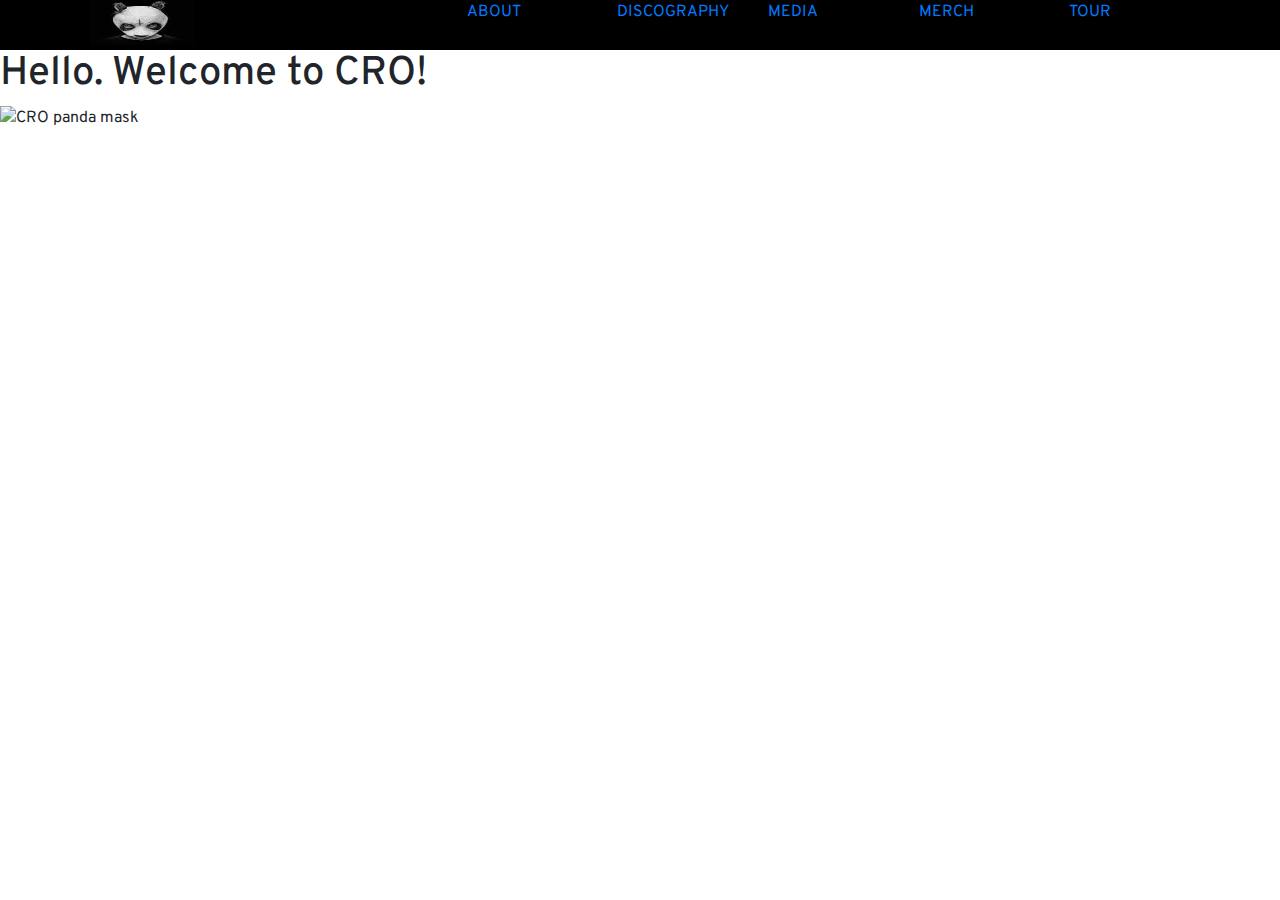
==== index.html @ 2d997f6d "change to about page" ====
<!doctype html>
<html lang="en">
<head>
  <meta charset="utf-8" />
  <title>CRO Official</title>
  <link href="https://fonts.googleapis.com/css?family=Overpass" rel="stylesheet">
  <link rel="stylesheet" href="https://maxcdn.bootstrapcdn.com/bootstrap/4.0.0/css/bootstrap.min.css" integrity="sha384-Gn5384xqQ1aoWXA+058RXPxPg6fy4IWvTNh0E263XmFcJlSAwiGgFAW/dAiS6JXm" crossorigin="anonymous">
  <!-- <link rel="stylesheet" type="text/css" href="./assets/stylesheets/flexboxgrid.min.css" /> -->
  <link rel="stylesheet" type="text/css" href="./assets/stylesheets/styles.css" />
</head>
<body>

  <!-- this is the HEADER -->
    <!-- this might be responsive design here-->
    <!-- <div id="MenuIcon" class="mobile-menu-icon">
      </div> -->
    <div class="header">
      <div class="container">
       <div class="row">
        <div class="col-4">
          <a href="index.html"><img id="logo" src="./assets/images/CROnavbutton.jpg" alt="CRO mask logo" /></a>
        </div>
          <div class="col">
            <div class="row">
              <div class="col"><a href="about.html">ABOUT</a></div>
              <div class="col"><a href="discography.html">DISCOGRAPHY</a></div>
              <div class="col"><a href="media.html">MEDIA</a></div>
              <div class="col"><a href="merch.html">MERCH</a></div>
              <div class="col"><a href="tour.html">TOUR</a></div>
            </div>
          </div>
        </div>
      </div>
    </div>




    <h1>Hello. Welcome to CRO! </h1>
    <img src="https://i.ytimg.com/vi/RGMjkdt4bNU/maxresdefault.jpg" alt="CRO panda mask" />
</body>
</html>

<!--... href=".assets/stylesheets/styles.css" type="text/">
---- assets/stylesheets/flexboxgrid.min.css ----
.container-fluid{margin-right:auto;margin-left:auto;padding-right:2rem;padding-left:2rem}.row{box-sizing:border-box;display:-ms-flexbox;display:-webkit-box;display:flex;-ms-flex:0 1 auto;-webkit-box-flex:0;flex:0 1 auto;-ms-flex-direction:row;-webkit-box-orient:horizontal;-webkit-box-direction:normal;flex-direction:row;-ms-flex-wrap:wrap;flex-wrap:wrap;margin-right:-1rem;margin-left:-1rem}.row.reverse{-ms-flex-direction:row-reverse;-webkit-box-orient:horizontal;-webkit-box-direction:reverse;flex-direction:row-reverse}.col.reverse{-ms-flex-direction:column-reverse;-webkit-box-orient:vertical;-webkit-box-direction:reverse;flex-direction:column-reverse}.col-xs,.col-xs-1,.col-xs-10,.col-xs-11,.col-xs-12,.col-xs-2,.col-xs-3,.col-xs-4,.col-xs-5,.col-xs-6,.col-xs-7,.col-xs-8,.col-xs-9{box-sizing:border-box;-ms-flex:0 0 auto;-webkit-box-flex:0;flex:0 0 auto;padding-right:1rem;padding-left:1rem}.col-xs{-webkit-flex-grow:1;-ms-flex-positive:1;-webkit-box-flex:1;flex-grow:1;-ms-flex-preferred-size:0;flex-basis:0;max-width:100%}.col-xs-1{-ms-flex-preferred-size:8.333%;flex-basis:8.333%;max-width:8.333%}.col-xs-2{-ms-flex-preferred-size:16.667%;flex-basis:16.667%;max-width:16.667%}.col-xs-3{-ms-flex-preferred-size:25%;flex-basis:25%;max-width:25%}.col-xs-4{-ms-flex-preferred-size:33.333%;flex-basis:33.333%;max-width:33.333%}.col-xs-5{-ms-flex-preferred-size:41.667%;flex-basis:41.667%;max-width:41.667%}.col-xs-6{-ms-flex-preferred-size:50%;flex-basis:50%;max-width:50%}.col-xs-7{-ms-flex-preferred-size:58.333%;flex-basis:58.333%;max-width:58.333%}.col-xs-8{-ms-flex-preferred-size:66.667%;flex-basis:66.667%;max-width:66.667%}.col-xs-9{-ms-flex-preferred-size:75%;flex-basis:75%;max-width:75%}.col-xs-10{-ms-flex-preferred-size:83.333%;flex-basis:83.333%;max-width:83.333%}.col-xs-11{-ms-flex-preferred-size:91.667%;flex-basis:91.667%;max-width:91.667%}.col-xs-12{-ms-flex-preferred-size:100%;flex-basis:100%;max-width:100%}.col-xs-offset-1{margin-left:8.333%}.col-xs-offset-2{margin-left:16.667%}.col-xs-offset-3{margin-left:25%}.col-xs-offset-4{margin-left:33.333%}.col-xs-offset-5{margin-left:41.667%}.col-xs-offset-6{margin-left:50%}.col-xs-offset-7{margin-left:58.333%}.col-xs-offset-8{margin-left:66.667%}.col-xs-offset-9{margin-left:75%}.col-xs-offset-10{margin-left:83.333%}.col-xs-offset-11{margin-left:91.667%}.start-xs{-ms-flex-pack:start;-webkit-box-pack:start;justify-content:flex-start;text-align:start}.center-xs{-ms-flex-pack:center;-webkit-box-pack:center;justify-content:center;text-align:center}.end-xs{-ms-flex-pack:end;-webkit-box-pack:end;justify-content:flex-end;text-align:end}.top-xs{-ms-flex-align:start;-webkit-box-align:start;align-items:flex-start}.middle-xs{-ms-flex-align:center;-webkit-box-align:center;align-items:center}.bottom-xs{-ms-flex-align:end;-webkit-box-align:end;align-items:flex-end}.around-xs{-ms-flex-pack:distribute;justify-content:space-around}.between-xs{-ms-flex-pack:justify;-webkit-box-pack:justify;justify-content:space-between}.first-xs{-ms-flex-order:-1;-webkit-box-ordinal-group:0;order:-1}.last-xs{-ms-flex-order:1;-webkit-box-ordinal-group:2;order:1}@media only screen and (min-width:48em){.container{width:46rem}.col-sm,.col-sm-1,.col-sm-10,.col-sm-11,.col-sm-12,.col-sm-2,.col-sm-3,.col-sm-4,.col-sm-5,.col-sm-6,.col-sm-7,.col-sm-8,.col-sm-9{box-sizing:border-box;-ms-flex:0 0 auto;-webkit-box-flex:0;flex:0 0 auto;padding-right:1rem;padding-left:1rem}.col-sm{-webkit-flex-grow:1;-ms-flex-positive:1;-webkit-box-flex:1;flex-grow:1;-ms-flex-preferred-size:0;flex-basis:0;max-width:100%}.col-sm-1{-ms-flex-preferred-size:8.333%;flex-basis:8.333%;max-width:8.333%}.col-sm-2{-ms-flex-preferred-size:16.667%;flex-basis:16.667%;max-width:16.667%}.col-sm-3{-ms-flex-preferred-size:25%;flex-basis:25%;max-width:25%}.col-sm-4{-ms-flex-preferred-size:33.333%;flex-basis:33.333%;max-width:33.333%}.col-sm-5{-ms-flex-preferred-size:41.667%;flex-basis:41.667%;max-width:41.667%}.col-sm-6{-ms-flex-preferred-size:50%;flex-basis:50%;max-width:50%}.col-sm-7{-ms-flex-preferred-size:58.333%;flex-basis:58.333%;max-width:58.333%}.col-sm-8{-ms-flex-preferred-size:66.667%;flex-basis:66.667%;max-width:66.667%}.col-sm-9{-ms-flex-preferred-size:75%;flex-basis:75%;max-width:75%}.col-sm-10{-ms-flex-preferred-size:83.333%;flex-basis:83.333%;max-width:83.333%}.col-sm-11{-ms-flex-preferred-size:91.667%;flex-basis:91.667%;max-width:91.667%}.col-sm-12{-ms-flex-preferred-size:100%;flex-basis:100%;max-width:100%}.col-sm-offset-1{margin-left:8.333%}.col-sm-offset-2{margin-left:16.667%}.col-sm-offset-3{margin-left:25%}.col-sm-offset-4{margin-left:33.333%}.col-sm-offset-5{margin-left:41.667%}.col-sm-offset-6{margin-left:50%}.col-sm-offset-7{margin-left:58.333%}.col-sm-offset-8{margin-left:66.667%}.col-sm-offset-9{margin-left:75%}.col-sm-offset-10{margin-left:83.333%}.col-sm-offset-11{margin-left:91.667%}.start-sm{-ms-flex-pack:start;-webkit-box-pack:start;justify-content:flex-start;text-align:start}.center-sm{-ms-flex-pack:center;-webkit-box-pack:center;justify-content:center;text-align:center}.end-sm{-ms-flex-pack:end;-webkit-box-pack:end;justify-content:flex-end;text-align:end}.top-sm{-ms-flex-align:start;-webkit-box-align:start;align-items:flex-start}.middle-sm{-ms-flex-align:center;-webkit-box-align:center;align-items:center}.bottom-sm{-ms-flex-align:end;-webkit-box-align:end;align-items:flex-end}.around-sm{-ms-flex-pack:distribute;justify-content:space-around}.between-sm{-ms-flex-pack:justify;-webkit-box-pack:justify;justify-content:space-between}.first-sm{-ms-flex-order:-1;-webkit-box-ordinal-group:0;order:-1}.last-sm{-ms-flex-order:1;-webkit-box-ordinal-group:2;order:1}}@media only screen and (min-width:62em){.container{width:61rem}.col-md,.col-md-1,.col-md-10,.col-md-11,.col-md-12,.col-md-2,.col-md-3,.col-md-4,.col-md-5,.col-md-6,.col-md-7,.col-md-8,.col-md-9{box-sizing:border-box;-ms-flex:0 0 auto;-webkit-box-flex:0;flex:0 0 auto;padding-right:1rem;padding-left:1rem}.col-md{-webkit-flex-grow:1;-ms-flex-positive:1;-webkit-box-flex:1;flex-grow:1;-ms-flex-preferred-size:0;flex-basis:0;max-width:100%}.col-md-1{-ms-flex-preferred-size:8.333%;flex-basis:8.333%;max-width:8.333%}.col-md-2{-ms-flex-preferred-size:16.667%;flex-basis:16.667%;max-width:16.667%}.col-md-3{-ms-flex-preferred-size:25%;flex-basis:25%;max-width:25%}.col-md-4{-ms-flex-preferred-size:33.333%;flex-basis:33.333%;max-width:33.333%}.col-md-5{-ms-flex-preferred-size:41.667%;flex-basis:41.667%;max-width:41.667%}.col-md-6{-ms-flex-preferred-size:50%;flex-basis:50%;max-width:50%}.col-md-7{-ms-flex-preferred-size:58.333%;flex-basis:58.333%;max-width:58.333%}.col-md-8{-ms-flex-preferred-size:66.667%;flex-basis:66.667%;max-width:66.667%}.col-md-9{-ms-flex-preferred-size:75%;flex-basis:75%;max-width:75%}.col-md-10{-ms-flex-preferred-size:83.333%;flex-basis:83.333%;max-width:83.333%}.col-md-11{-ms-flex-preferred-size:91.667%;flex-basis:91.667%;max-width:91.667%}.col-md-12{-ms-flex-preferred-size:100%;flex-basis:100%;max-width:100%}.col-md-offset-1{margin-left:8.333%}.col-md-offset-2{margin-left:16.667%}.col-md-offset-3{margin-left:25%}.col-md-offset-4{margin-left:33.333%}.col-md-offset-5{margin-left:41.667%}.col-md-offset-6{margin-left:50%}.col-md-offset-7{margin-left:58.333%}.col-md-offset-8{margin-left:66.667%}.col-md-offset-9{margin-left:75%}.col-md-offset-10{margin-left:83.333%}.col-md-offset-11{margin-left:91.667%}.start-md{-ms-flex-pack:start;-webkit-box-pack:start;justify-content:flex-start;text-align:start}.center-md{-ms-flex-pack:center;-webkit-box-pack:center;justify-content:center;text-align:center}.end-md{-ms-flex-pack:end;-webkit-box-pack:end;justify-content:flex-end;text-align:end}.top-md{-ms-flex-align:start;-webkit-box-align:start;align-items:flex-start}.middle-md{-ms-flex-align:center;-webkit-box-align:center;align-items:center}.bottom-md{-ms-flex-align:end;-webkit-box-align:end;align-items:flex-end}.around-md{-ms-flex-pack:distribute;justify-content:space-around}.between-md{-ms-flex-pack:justify;-webkit-box-pack:justify;justify-content:space-between}.first-md{-ms-flex-order:-1;-webkit-box-ordinal-group:0;order:-1}.last-md{-ms-flex-order:1;-webkit-box-ordinal-group:2;order:1}}@media only screen and (min-width:75em){.container{width:71rem}.col-lg,.col-lg-1,.col-lg-10,.col-lg-11,.col-lg-12,.col-lg-2,.col-lg-3,.col-lg-4,.col-lg-5,.col-lg-6,.col-lg-7,.col-lg-8,.col-lg-9{box-sizing:border-box;-ms-flex:0 0 auto;-webkit-box-flex:0;flex:0 0 auto;padding-right:1rem;padding-left:1rem}.col-lg{-webkit-flex-grow:1;-ms-flex-positive:1;-webkit-box-flex:1;flex-grow:1;-ms-flex-preferred-size:0;flex-basis:0;max-width:100%}.col-lg-1{-ms-flex-preferred-size:8.333%;flex-basis:8.333%;max-width:8.333%}.col-lg-2{-ms-flex-preferred-size:16.667%;flex-basis:16.667%;max-width:16.667%}.col-lg-3{-ms-flex-preferred-size:25%;flex-basis:25%;max-width:25%}.col-lg-4{-ms-flex-preferred-size:33.333%;flex-basis:33.333%;max-width:33.333%}.col-lg-5{-ms-flex-preferred-size:41.667%;flex-basis:41.667%;max-width:41.667%}.col-lg-6{-ms-flex-preferred-size:50%;flex-basis:50%;max-width:50%}.col-lg-7{-ms-flex-preferred-size:58.333%;flex-basis:58.333%;max-width:58.333%}.col-lg-8{-ms-flex-preferred-size:66.667%;flex-basis:66.667%;max-width:66.667%}.col-lg-9{-ms-flex-preferred-size:75%;flex-basis:75%;max-width:75%}.col-lg-10{-ms-flex-preferred-size:83.333%;flex-basis:83.333%;max-width:83.333%}.col-lg-11{-ms-flex-preferred-size:91.667%;flex-basis:91.667%;max-width:91.667%}.col-lg-12{-ms-flex-preferred-size:100%;flex-basis:100%;max-width:100%}.col-lg-offset-1{margin-left:8.333%}.col-lg-offset-2{margin-left:16.667%}.col-lg-offset-3{margin-left:25%}.col-lg-offset-4{margin-left:33.333%}.col-lg-offset-5{margin-left:41.667%}.col-lg-offset-6{margin-left:50%}.col-lg-offset-7{margin-left:58.333%}.col-lg-offset-8{margin-left:66.667%}.col-lg-offset-9{margin-left:75%}.col-lg-offset-10{margin-left:83.333%}.col-lg-offset-11{margin-left:91.667%}.start-lg{-ms-flex-pack:start;-webkit-box-pack:start;justify-content:flex-start;text-align:start}.center-lg{-ms-flex-pack:center;-webkit-box-pack:center;justify-content:center;text-align:center}.end-lg{-ms-flex-pack:end;-webkit-box-pack:end;justify-content:flex-end;text-align:end}.top-lg{-ms-flex-align:start;-webkit-box-align:start;align-items:flex-start}.middle-lg{-ms-flex-align:center;-webkit-box-align:center;align-items:center}.bottom-lg{-ms-flex-align:end;-webkit-box-align:end;align-items:flex-end}.around-lg{-ms-flex-pack:distribute;justify-content:space-around}.between-lg{-ms-flex-pack:justify;-webkit-box-pack:justify;justify-content:space-between}.first-lg{-ms-flex-order:-1;-webkit-box-ordinal-group:0;order:-1}.last-lg{-ms-flex-order:1;-webkit-box-ordinal-group:2;order:1}}
---- assets/stylesheets/styles.css ----
@charset "UTF-8";

body {
  background: white;
  font-family: 'Overpass', sans-serif;
  width: 100%;
  /*height: 100%
  margin: 0;
  padding: 0;*/
}

/*.box {
    display: flex;
    justify-content: flex-start;
 }*/


 .header {
   height: 50px;
   text-align: left;
   padding: 0 10px;
   /*top: 0; */
   left: 0;
   right: 0;
   background-color: black;
 }

 #logo {
   height: 45px;
 }

.row-icons{

}

 .container{
   position: relative;
   margin: auto;
   padding: 0 20px;
   justify-content: flex-end;
 }

 /* Large */
.navigation {
  display: flex;
  flex-flow: row wrap;
  /* This aligns items to the end line on main-axis */
  justify-content: flex-end;
}


  .mobile-menu-icon {
    width: 18px;
    height: 45px;
    display: flex;
    flex-direction: column;
    justify-content: space-between;
    position: absolute;
    top: 0;
    right: 1rem;
    padding: 15px 10px;
    z-index: 10;
  }

  .mobile-menu-icon > div {
    width: 50%;
    height: 1px;
    background: #fff;
  }

  .mobile-menu-icon: hover {
    cursor: pointer;
    background-color: rgba(33, 33, 33, 0.75);
  }

img{
  background: url('../images/about/crostage.jpg') no-repeat center center;
  -webkit-background-size: cover;
  -moz-background-size: cover;
  -o-background-size: cover;
  background-size: cover;
  width: 30%;
  height: auto;
  }

nav{
  font-family: Overpass;
  font-size: 24px;
  width: 100%;
  height: auto;
  display: none;
  position: relative;
  z-index: 10;
  background-color: black;
}



/*footer{
  background-color: black;
    width: 100%;
    padding: 25px;
    margin: 25px;
    border-radius: 15px;
    font-size: 2em;
    text-align: center;
    font-weight: bold;
}
*/

.footer{
display: block;
background-color: black;
}



}
#MenuIcon{
  position: top;
  padding-left: 100px;
}
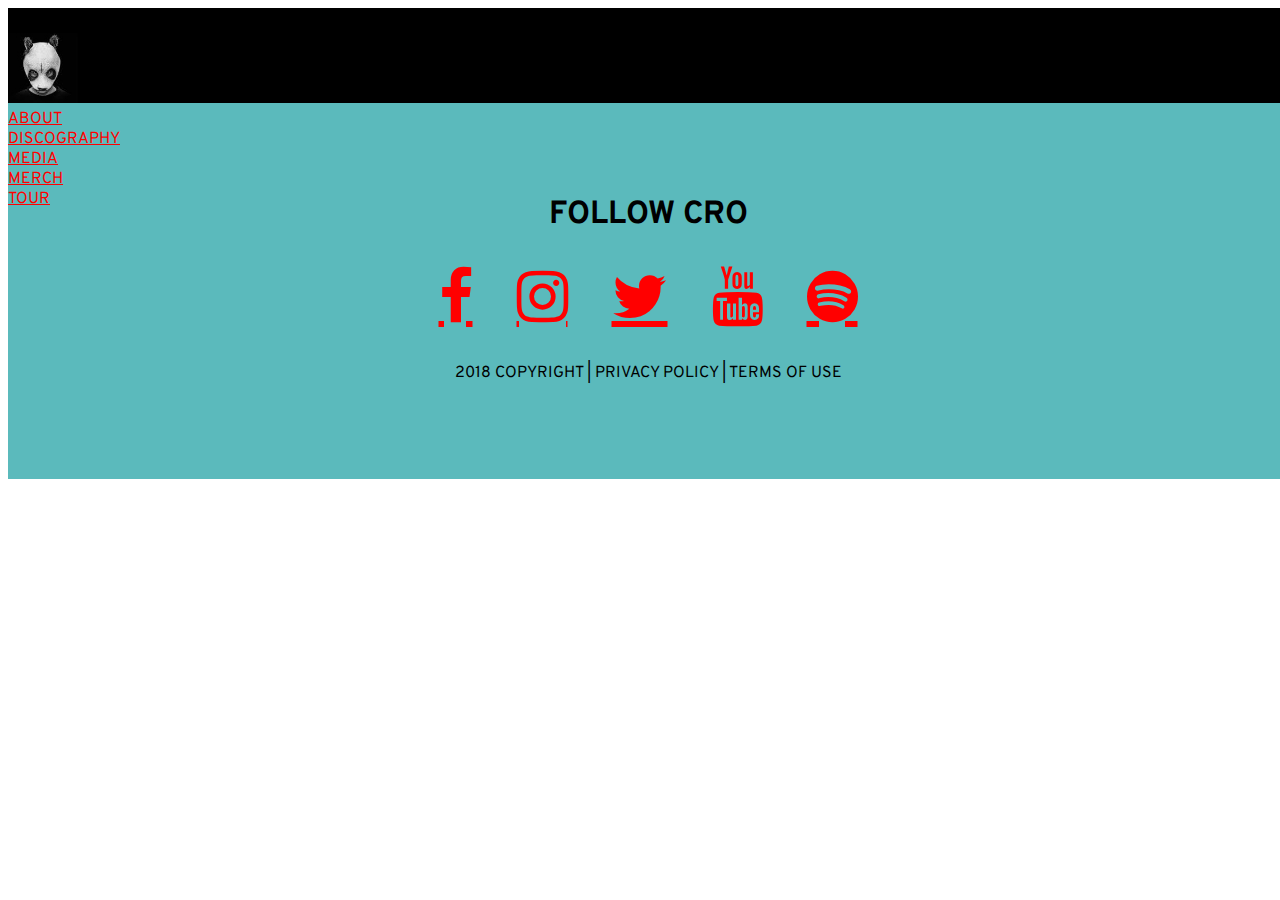
==== commit 0ea3a12c: "changes to Index and About page" ====
--- a/index.html
+++ b/index.html
@@ -1,43 +1,72 @@
 <!doctype html>
 <html lang="en">
 <head>
-  <meta charset="utf-8" />
-  <title>CRO Official</title>
+<!-- Required meta tags -->
+  <meta charset="utf-8">
+  <meta name="viewport" content="width=device-width, initial-scale=1, shrink-to-fit=no">
+  <meta name="description" content="Final Project for HTML5/CSS3 Course">
+  <meta name="keywords" content="HTML,CSS,JavaScript,jQuery">
+  <meta name="author" content="Sara Staengle">
+  <meta name="viewport" content="width=device-width, initial-scale=1">
+<!-- title of page in browser -->
+  <title>Welcome to CRO</title>
+<!-- Bootstrap CSS -->
+  <link rel="stylesheet" href="https://stackpath.bootstrapcdn.com/bootstrap/4.1.3/css/bootstrap.min.css" integrity="sha384-MCw98/SFnGE8fJT3GXwEOngsV7Zt27NXFoaoApmYm81iuXoPkFOJwJ8ERdknLPMO" crossorigin="anonymous">
+  <link rel="stylesheet" href="https://maxcdn.bootstrapcdn.com/font-awesome/4.4.0/css/font-awesome.min.css">
+  <!--<script src="https://stackpath.bootstrapcdn.com/bootstrap/4.1.3/js/bootstrap.min.js" integrity="sha384-ChfqqxuZUCnJSK3+MXmPNIyE6ZbWh2IMqE241rYiqJxyMiZ6OW/JmZQ5stwEULTy" crossorigin="anonymous"></script> -->
+<!-- FLEXBOX -->
+<!--<link rel="stylesheet" href="css/flexboxgrid.min.css" type="text/css">-->
+  <!-- CSS Stylesheet -->
+  <link rel="stylesheet" type="text/css" href="./assets/stylesheets/styles.css" />
+<!-- GOOGLE FONTS -->
   <link href="https://fonts.googleapis.com/css?family=Overpass" rel="stylesheet">
-  <link rel="stylesheet" href="https://maxcdn.bootstrapcdn.com/bootstrap/4.0.0/css/bootstrap.min.css" integrity="sha384-Gn5384xqQ1aoWXA+058RXPxPg6fy4IWvTNh0E263XmFcJlSAwiGgFAW/dAiS6JXm" crossorigin="anonymous">
-  <!-- <link rel="stylesheet" type="text/css" href="./assets/stylesheets/flexboxgrid.min.css" /> -->
-  <link rel="stylesheet" type="text/css" href="./assets/stylesheets/styles.css" />
 </head>
+<!--BODY -->
 <body>
-
   <!-- this is the HEADER -->
-    <!-- this might be responsive design here-->
-    <!-- <div id="MenuIcon" class="mobile-menu-icon">
-      </div> -->
     <div class="header">
       <div class="container">
        <div class="row">
-        <div class="col-4">
+        <div class="col-3">
           <a href="index.html"><img id="logo" src="./assets/images/CROnavbutton.jpg" alt="CRO mask logo" /></a>
-        </div>
-          <div class="col">
-            <div class="row">
-              <div class="col"><a href="about.html">ABOUT</a></div>
-              <div class="col"><a href="discography.html">DISCOGRAPHY</a></div>
-              <div class="col"><a href="media.html">MEDIA</a></div>
-              <div class="col"><a href="merch.html">MERCH</a></div>
-              <div class="col"><a href="tour.html">TOUR</a></div>
+          </div>
+          <!-- <div class="col"> -->
+            <div class="col-md-6 offset-md-3">
+              <div class="row global-nav-text">
+                <div class="col active"><a href="about.html">ABOUT</a></div>
+                <div class="col"><a href="discography.html">DISCOGRAPHY</a></div>
+                <div class="col"><a href="media.html">MEDIA</a></div>
+                <div class="col"><a href="merch.html">MERCH</a></div>
+                <div class="col"><a href="tour.html">TOUR</a></div>
+             </div>
             </div>
-          </div>
         </div>
       </div>
     </div>
+<!-- this is the VIDEO -->
+  <video autoplay muted loop id="video">
+    <source src="./assets/images/HOME-VIDEO/Clouds_Lapse.mp4" type="video/mp4">
+  </video>
+<!-- Flying panda on top -->
 
+<!-- FOOTER -->
+<!-- FOOTER -->
+<div class="footer">
+  <div class="container">
+    <div class="row">
+      <div class="col-xs-12">
+      <h1>FOLLOW CRO</h1>
+        <a href="https://www.facebook.com/cromusic/" target="_blank"<i class="fa fa-facebook"></i></a>
+        <a href="https://www.instagram.com/thisiscro/" target="_blank"<i class="fa fa-instagram"></i></a>
+        <a href="https://twitter.com/thisiscro" target="_blank"<i class="fa fa-twitter"></i></a>
+        <a href="https://www.youtube.com/user/ChimperatorTV/featured" target="_blank"<i class="fa fa-youtube"></i></a>
+        <a href="https://open.spotify.com/artist/3utZ2yeQk0Z3BCOBWP7Vlu" target="_blank"<i class="fa fa-spotify"></i></a>
+        <p>2018 COPYRIGHT  |  PRIVACY POLICY  |  TERMS OF USE</p>
+      </div>
+    </div>
+  </div>
+</div>
 
-
-
-    <h1>Hello. Welcome to CRO! </h1>
-    <img src="https://i.ytimg.com/vi/RGMjkdt4bNU/maxresdefault.jpg" alt="CRO panda mask" />
 </body>
 </html>
 
--- a/assets/stylesheets/styles.css
+++ b/assets/stylesheets/styles.css
@@ -9,114 +9,92 @@
   padding: 0;*/
 }
 
-/*.box {
-    display: flex;
-    justify-content: flex-start;
- }*/
-
-
  .header {
-   height: 50px;
-   text-align: left;
-   padding: 0 10px;
-   /*top: 0; */
+   height: 70px;
+   padding-top: 25px;
    left: 0;
    right: 0;
    background-color: black;
+   text-align: left;
  }
 
  #logo {
-   height: 45px;
+   padding-top: 0px;
+   height:70px;
+   width: auto;
  }
 
-.row-icons{
-
-}
-
- .container{
-   position: relative;
-   margin: auto;
-   padding: 0 20px;
-   justify-content: flex-end;
+ /* unvisited link */
+ a:link {
+     color: red;
  }
 
- /* Large */
-.navigation {
-  display: flex;
-  flex-flow: row wrap;
-  /* This aligns items to the end line on main-axis */
-  justify-content: flex-end;
-}
+ /* mouse over link */
+ a:hover {
+     color: #5BBABC;
+ }
 
-
-  .mobile-menu-icon {
-    width: 18px;
-    height: 45px;
-    display: flex;
-    flex-direction: column;
-    justify-content: space-between;
-    position: absolute;
-    top: 0;
-    right: 1rem;
-    padding: 15px 10px;
-    z-index: 10;
-  }
-
-  .mobile-menu-icon > div {
-    width: 50%;
-    height: 1px;
-    background: #fff;
-  }
-
-  .mobile-menu-icon: hover {
-    cursor: pointer;
-    background-color: rgba(33, 33, 33, 0.75);
-  }
-
+ /* selected link */
+ a:active {
+     color: hotpink;
+ }
+ /* how to chance the active page to pink color? */
+/* how to make footer links PINK on hover? curently turn turquoise and disappear in footer */
+/* how to center footer content? */
 img{
   background: url('../images/about/crostage.jpg') no-repeat center center;
   -webkit-background-size: cover;
   -moz-background-size: cover;
   -o-background-size: cover;
   background-size: cover;
-  width: 30%;
+  width: 100%;
   height: auto;
   }
 
-nav{
-  font-family: Overpass;
-  font-size: 24px;
-  width: 100%;
-  height: auto;
-  display: none;
-  position: relative;
-  z-index: 10;
-  background-color: black;
+.footer{
+display: block;
+background-color: #5BBABC;
+text-align: center;
+padding: 80px;
+margin-left: auto;
+margin-right: auto
 }
 
-
-
-/*footer{
-  background-color: black;
-    width: 100%;
-    padding: 25px;
-    margin: 25px;
-    border-radius: 15px;
-    font-size: 2em;
-    text-align: center;
-    font-weight: bold;
-}
-*/
-
-.footer{
-display: block;
-background-color: black;
+#video {
+  position:absolute;
+  z-index:-1;
+  top:0;
+  left:0;
+  width:100%;
+  height:100vh;
 }
 
+.fa{
+  color:black;
+  font-size: 60px;
+  padding: 20px;
+}
 
+h1 {
+  64px;
+  margin-top: 12px;
+  margin-bottom: 12px;
+  margin-left: auto;
+  margin-right: auto;
+}
+h2{
+  margin-top: 12px;
+  margin-bottom: 12px;
+  margin-left: auto;
+  margin-right: auto;
+}
 
+.text-block{
+  padding-top: 12px;
+  padding-bottom: 12px;
 }
-#MenuIcon{
-  position: top;
-  padding-left: 100px;
+
+/* video position - needs to go under header but abover footer */
+video{
+  position: relative;
 }
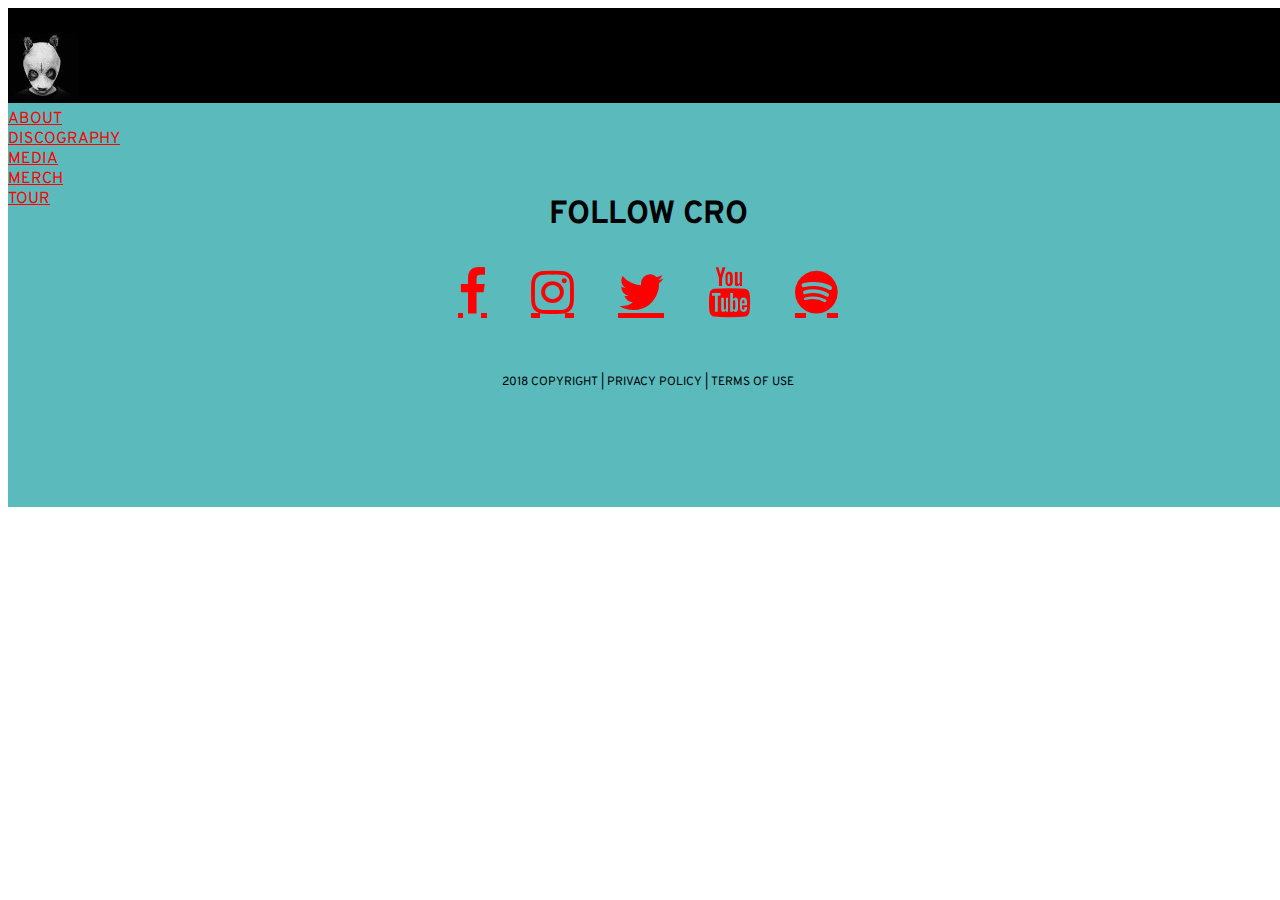
==== commit ef3e13ce: "revisions to main pages" ====
--- a/index.html
+++ b/index.html
@@ -27,7 +27,7 @@
     <div class="header">
       <div class="container">
        <div class="row">
-        <div class="col-3">
+          <div class="col-3">
           <a href="index.html"><img id="logo" src="./assets/images/CROnavbutton.jpg" alt="CRO mask logo" /></a>
           </div>
           <!-- <div class="col"> -->
@@ -44,12 +44,13 @@
       </div>
     </div>
 <!-- this is the VIDEO -->
-  <video autoplay muted loop id="video">
+  <div>
+    <video autoplay muted loop id="video">
     <source src="./assets/images/HOME-VIDEO/Clouds_Lapse.mp4" type="video/mp4">
-  </video>
+    </video>
+  </div>
 <!-- Flying panda on top -->
 
-<!-- FOOTER -->
 <!-- FOOTER -->
 <div class="footer">
   <div class="container">
@@ -61,7 +62,7 @@
         <a href="https://twitter.com/thisiscro" target="_blank"<i class="fa fa-twitter"></i></a>
         <a href="https://www.youtube.com/user/ChimperatorTV/featured" target="_blank"<i class="fa fa-youtube"></i></a>
         <a href="https://open.spotify.com/artist/3utZ2yeQk0Z3BCOBWP7Vlu" target="_blank"<i class="fa fa-spotify"></i></a>
-        <p>2018 COPYRIGHT  |  PRIVACY POLICY  |  TERMS OF USE</p>
+        <p class="legal">2018 COPYRIGHT  |  PRIVACY POLICY  |  TERMS OF USE</p>
       </div>
     </div>
   </div>
--- a/assets/stylesheets/styles.css
+++ b/assets/stylesheets/styles.css
@@ -71,7 +71,7 @@
 
 .fa{
   color:black;
-  font-size: 60px;
+  font-size: 50px;
   padding: 20px;
 }
 
@@ -81,6 +81,7 @@
   margin-bottom: 12px;
   margin-left: auto;
   margin-right: auto;
+  color: black;
 }
 h2{
   margin-top: 12px;
@@ -98,3 +99,14 @@
 video{
   position: relative;
 }
+
+.legal{
+  font-size:12px;
+  padding: 25px;
+  color:black;
+}
+
+.album-thumbnail{
+  height: 250px;
+  width:auto;
+}
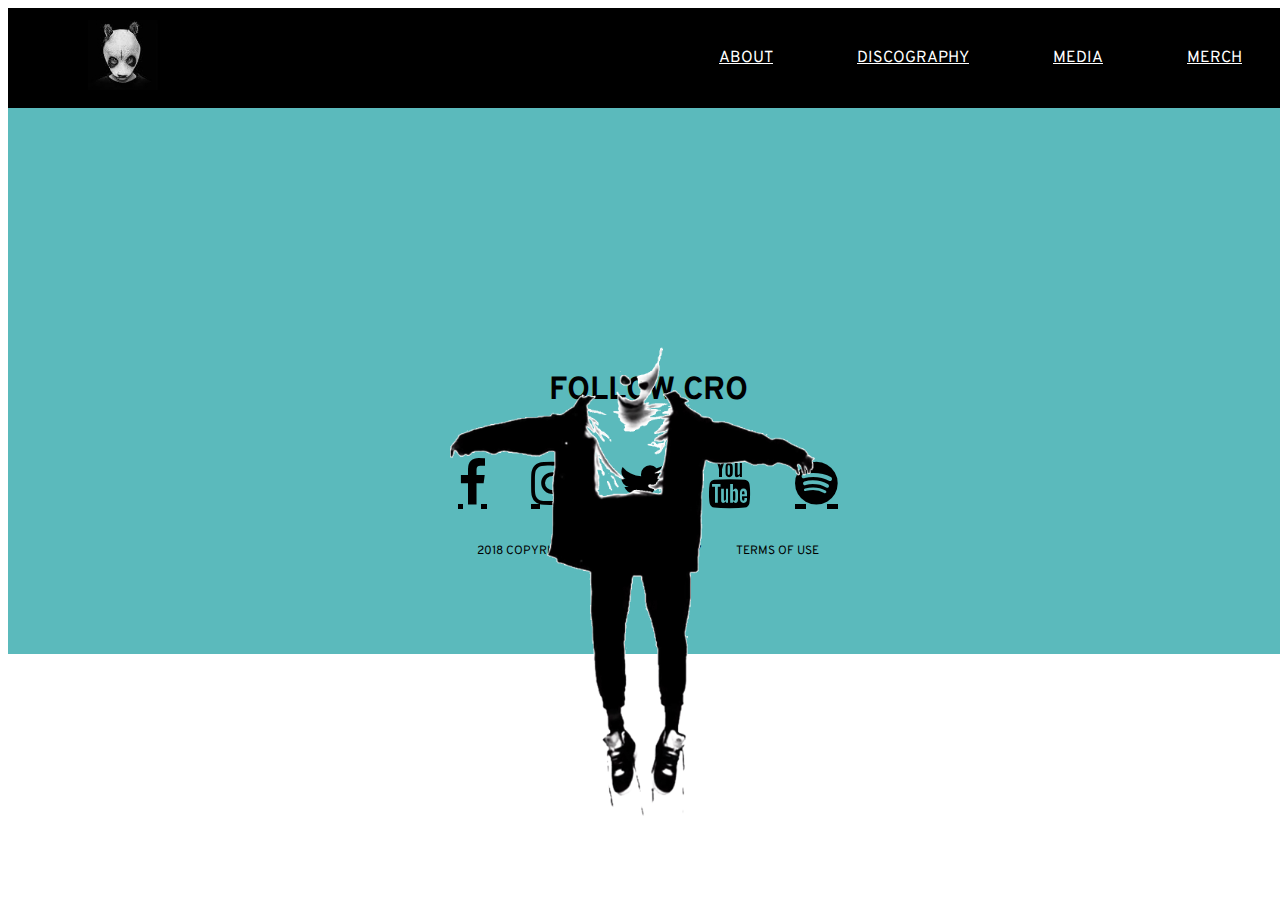
==== commit 84a4942a: "Revisions to main pages" ====
--- a/index.html
+++ b/index.html
@@ -25,12 +25,26 @@
 <body>
   <!-- this is the HEADER -->
     <div class="header">
+      <div class="header-container">
+        <div class="icon-container">
+          <a href="index.html"><img id="logo" src="./assets/images/CROnavbutton.jpg" alt="CRO mask logo" /></a>
+        </div>
+        <div class="nav-container">
+          <div class="nav-item"><a href="about.html">ABOUT</a></div>
+          <div class="nav-item"><a href="discography.html">DISCOGRAPHY</a></div>
+          <div class="nav-item"><a href="media.html">MEDIA</a></div>
+          <div class="nav-item"><a href="merch.html">MERCH</a></div>
+          <div class="nav-item"><a href="tour.html">TOUR</a></div>
+        </div>
+      </div>
+      <!--
       <div class="container">
        <div class="row">
           <div class="col-3">
           <a href="index.html"><img id="logo" src="./assets/images/CROnavbutton.jpg" alt="CRO mask logo" /></a>
           </div>
-          <!-- <div class="col"> -->
+
+           <div class="col">
             <div class="col-md-6 offset-md-3">
               <div class="row global-nav-text">
                 <div class="col active"><a href="about.html">ABOUT</a></div>
@@ -42,9 +56,12 @@
             </div>
         </div>
       </div>
+    </div> -->
+<!-- this is the VIDEO -->
+  <div class="video-container">
+    <div class="image-overlay">
+      <img src="./assets/images/CRO-flying.png" />
     </div>
-<!-- this is the VIDEO -->
-  <div>
     <video autoplay muted loop id="video">
     <source src="./assets/images/HOME-VIDEO/Clouds_Lapse.mp4" type="video/mp4">
     </video>
@@ -53,20 +70,19 @@
 
 <!-- FOOTER -->
 <div class="footer">
-  <div class="container">
-    <div class="row">
-      <div class="col-xs-12">
       <h1>FOLLOW CRO</h1>
         <a href="https://www.facebook.com/cromusic/" target="_blank"<i class="fa fa-facebook"></i></a>
         <a href="https://www.instagram.com/thisiscro/" target="_blank"<i class="fa fa-instagram"></i></a>
         <a href="https://twitter.com/thisiscro" target="_blank"<i class="fa fa-twitter"></i></a>
         <a href="https://www.youtube.com/user/ChimperatorTV/featured" target="_blank"<i class="fa fa-youtube"></i></a>
         <a href="https://open.spotify.com/artist/3utZ2yeQk0Z3BCOBWP7Vlu" target="_blank"<i class="fa fa-spotify"></i></a>
-        <p class="legal">2018 COPYRIGHT  |  PRIVACY POLICY  |  TERMS OF USE</p>
+      <div>
+        <div class="legal">2018 COPYRIGHT</div>
+        <div class="legal">PRIVACY POLICY</div>
+        <div class="legal">TERMS OF USE</div>
       </div>
-    </div>
-  </div>
 </div>
+
 
 </body>
 </html>
--- a/assets/stylesheets/styles.css
+++ b/assets/stylesheets/styles.css
@@ -4,19 +4,37 @@
   background: white;
   font-family: 'Overpass', sans-serif;
   width: 100%;
-  /*height: 100%
-  margin: 0;
-  padding: 0;*/
-}
-
- .header {
-   height: 70px;
-   padding-top: 25px;
-   left: 0;
-   right: 0;
+}
+
+ .header-container {
+   height: 100px;
+   width: 100%;
    background-color: black;
-   text-align: left;
- }
+   display: flex;
+   align-items: center;
+   justify-content: space-between;
+   padding: 0 80px;
+ }
+
+ .icon-container{
+   display: inline-block;
+ }
+
+ .nav-container{
+   display: inline-block;
+ }
+
+ .nav-item{
+   display:inline-block;
+   padding-left: 80px;
+ }
+
+ .nav-item a {
+   color: white;
+ }
+.nav-item.active a {
+  color: #E87DF8;
+}
 
  #logo {
    padding-top: 0px;
@@ -24,20 +42,16 @@
    width: auto;
  }
 
- /* unvisited link */
- a:link {
-     color: red;
- }
-
- /* mouse over link */
+ /*
+  mouse over link
  a:hover {
      color: #5BBABC;
  }
 
- /* selected link */
+selected link
  a:active {
      color: hotpink;
- }
+ } */
  /* how to chance the active page to pink color? */
 /* how to make footer links PINK on hover? curently turn turquoise and disappear in footer */
 /* how to center footer content? */
@@ -60,21 +74,17 @@
 margin-right: auto
 }
 
-#video {
-  position:absolute;
-  z-index:-1;
-  top:0;
-  left:0;
-  width:100%;
-  height:100vh;
-}
-
 .fa{
   color:black;
   font-size: 50px;
   padding: 20px;
 }
 
+.fa:hover{
+  color: #E87DF8;
+  text-decoration: none;
+}
+
 h1 {
   64px;
   margin-top: 12px;
@@ -82,6 +92,9 @@
   margin-left: auto;
   margin-right: auto;
   color: black;
+  padding-top: 15px;
+  padding-bottom: 15px;
+
 }
 h2{
   margin-top: 12px;
@@ -95,18 +108,107 @@
   padding-bottom: 12px;
 }
 
-/* video position - needs to go under header but abover footer */
-video{
-  position: relative;
+
+.video-container{
+  width:100%;
+  height: auto;
+  background: #5BBABC;
+}
+
+.image-overlay{
+  position: absolute;
+  top: 200px;
 }
 
 .legal{
   font-size:12px;
-  padding: 25px;
+  padding: 15px;
   color:black;
+  display: inline-block;
 }
 
 .album-thumbnail{
   height: 250px;
   width:auto;
 }
+
+.album-container{
+  border-top: 2px solid lightgrey;
+  padding-top: 40px;
+}
+
+.song-number{
+  width: 60px;
+}
+
+
+.header-border{
+  border-bottom: 2px solid lightgrey;
+}
+
+.video-name{
+  text-align: center;
+}
+
+.video-iframe{
+  margin: 0 auto;
+  display: block;
+}
+
+.music-video-container{
+  display: block;
+  margin: 0 auto;
+  text-align: center;
+  padding-top: 25px;
+  padding-bottom: 25px;
+
+}
+
+.about-banner{
+  display:block;
+  width:80%;
+  height: auto;
+  margin-left: auto;
+  margin-right: auto;
+  padding-bottom: 10px;
+}
+
+.tour-banner{
+  display:block;
+  width:80%;
+  height: auto;
+  margin-left: auto;
+  margin-right: auto;
+  padding-bottom: 25px;
+}
+
+.tour-container{
+  padding-bottom: 20px;
+  border-bottom: 2px solid lightgrey;
+}
+/*
+.col-md-3{
+  padding-top: 50px;
+  border-top: 2px solid lightgrey;
+}
+
+.col-md-9{
+  padding-top: 50px;
+  border-top: 2px solid lightgrey;
+}
+*/
+
+.melodie-border{
+  padding-top: 50px;
+  padding-bottom: 50px;
+  border-top: 2px solid lightgrey;
+}
+
+.tru-border{
+  padding-top: 50px;
+  padding-bottom: 50px;
+  border-top: 2px solid lightgrey;
+
+.table-link a {
+  color: #5BBABC;
+}
